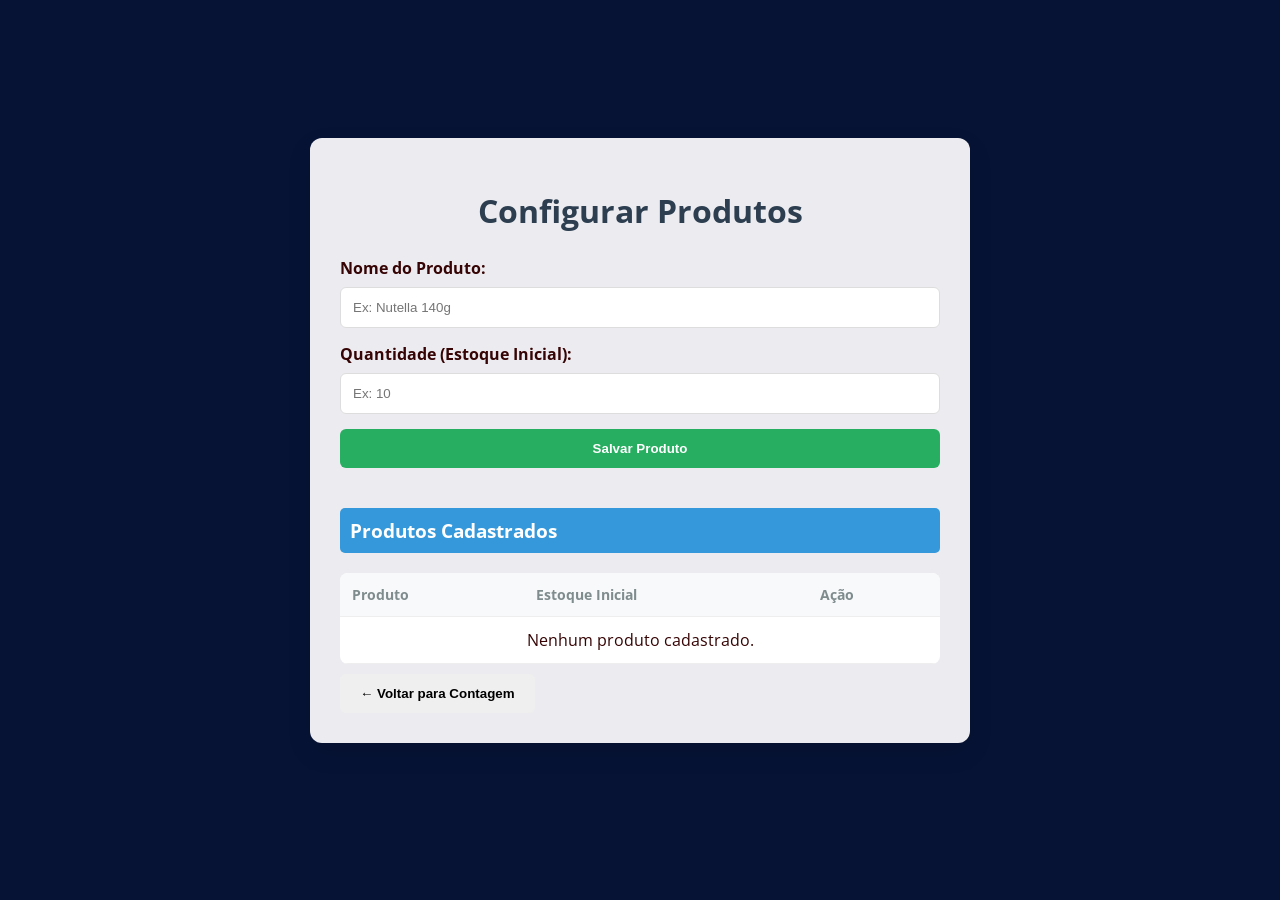
==== adicionar.html @ c6b1748d "Update" ====
<!DOCTYPE html>
<html lang="pt-br">
<head>
    <meta charset="UTF-8">
    <meta name="viewport" content="width=device-width, initial-scale=1.0">
    <link rel="stylesheet" href="style.css">
    <title>P.A.R - Gerenciar Produtos</title>
    <style>
        /* Estilo extra para a tabela de gerenciamento */
        .tabela-gerenciamento {
            width: 100%;
            border-collapse: collapse;
            margin-top: 20px;
            background: #fff;
            border-radius: 8px;
            overflow: hidden;
        }
        .tabela-gerenciamento th, .tabela-gerenciamento td {
            padding: 12px;
            text-align: left;
            border-bottom: 1px solid #eee;
        }
        .tabela-gerenciamento th {
            background-color: #f8f9fa;
            color: #7f8c8d;
            font-size: 0.9em;
        }
        .btn-excluir {
            background-color: #ff7675;
            color: white;
            border: none;
            padding: 5px 10px;
            border-radius: 4px;
            cursor: pointer;
            font-size: 0.8em;
        }
        .btn-excluir:hover { background-color: #d63031; }
        .secao-lista { margin-top: 40px; }
    </style>
</head>
<body>
    <div class="container">
        <h1>Configurar Produtos</h1>
        
        <div class="card">
            <label for="nome-produto">Nome do Produto:</label>
            <input type="text" id="nome-produto" placeholder="Ex: Nutella 140g">

            <label for="qtd-inicial">Quantidade (Estoque Inicial):</label>
            <input type="number" id="qtd-inicial" min="0" placeholder="Ex: 10">
            
            <button class="btn-confirmar" onclick="adicionarProduto()">Salvar Produto</button>
        </div>

        <div class="secao-lista">
            <h3>Produtos Cadastrados</h3>
            <table class="tabela-gerenciamento">
                <thead>
                    <tr>
                        <th>Produto</th>
                        <th>Estoque Inicial</th>
                        <th>Ação</th>
                    </tr>
                </thead>
                <tbody id="corpo-tabela">
                    </tbody>
            </table>
        </div>

        <div class="nav-buttons">
            <button class="btn-link" onclick="window.location.href='index.html'">← Voltar para Contagem</button>
        </div>
    </div>

    <script>
        // Função para Adicionar ou Somar Produto
        function adicionarProduto() {
            const nome = document.getElementById('nome-produto').value.trim();
            const qtdNova = parseInt(document.getElementById('qtd-inicial').value);

            if (!nome || isNaN(qtdNova)) {
                return alert("Por favor, preencha o nome e a quantidade!");
            }

            let estoqueConfig = JSON.parse(localStorage.getItem('estoque_config')) || {};

            if (estoqueConfig[nome] !== undefined) {
                const qtdAtual = estoqueConfig[nome];
                const desejaSomar = confirm(
                    `O produto "${nome}" já existe com ${qtdAtual} unidades.\n\n` +
                    `Clique em OK para SOMAR (+${qtdNova})\n` +
                    `Clique em CANCELAR para SUBSTITUIR por ${qtdNova}`
                );

                if (desejaSomar) {
                    estoqueConfig[nome] = qtdAtual + qtdNova;
                } else {
                    estoqueConfig[nome] = qtdNova;
                }
            } else {
                estoqueConfig[nome] = qtdNova;
            }

            localStorage.setItem('estoque_config', JSON.stringify(estoqueConfig));
            
            // Limpa os campos
            document.getElementById('nome-produto').value = "";
            document.getElementById('qtd-inicial').value = "";
            
            atualizarTabela();
        }

        // Função para Apagar Produto da Lista
        function apagarProduto(nome) {
            if (confirm(`Tem certeza que deseja excluir o produto "${nome}"?`)) {
                let estoqueConfig = JSON.parse(localStorage.getItem('estoque_config')) || {};
                delete estoqueConfig[nome];
                localStorage.setItem('estoque_config', JSON.stringify(estoqueConfig));
                atualizarTabela();
            }
        }

        // Função para mostrar a tabela na tela
        function atualizarTabela() {
            const estoqueConfig = JSON.parse(localStorage.getItem('estoque_config')) || {};
            const corpoTabela = document.getElementById('corpo-tabela');
            
            corpoTabela.innerHTML = ""; // Limpa a tabela antes de redesenhar

            const nomes = Object.keys(estoqueConfig);

            if (nomes.length === 0) {
                corpoTabela.innerHTML = "<tr><td colspan='3' style='text-align:center'>Nenhum produto cadastrado.</td></tr>";
                return;
            }

            nomes.forEach(nome => {
                const qtd = estoqueConfig[nome];
                const linha = `
                    <tr>
                        <td>${nome}</td>
                        <td>${qtd}</td>
                        <td>
                            <button class="btn-excluir" onclick="apagarProduto('${nome}')">Apagar</button>
                        </td>
                    </tr>
                `;
                corpoTabela.innerHTML += linha;
            });
        }

        // Carrega a tabela assim que a página abre
        window.onload = atualizarTabela;
    </script>
</body>
</html>
---- style.css ----
@import url('https://fonts.googleapis.com/css2?family=Flamenco:wght@300;400&family=Open+Sans:ital,wght@0,300..800;1,300..800&family=Orbitron:wght@400..900&family=Vend+Sans:ital,wght@0,300..700;1,300..700&display=swap');

@import url('https://fonts.googleapis.com/css2?family=Funnel+Display:wght@300..800&family=Open+Sans:ital,wght@0,300..800;1,300..800&display=swap');
body {
   font-family: "Open Sans", sans-serif;
 
  font-style: normal;
  font-variation-settings:
    "wdth" 100;
    background-color: #071335;
    color: #360404;
    display: flex;
    justify-content: center;
    padding: 20px;
}

.container, .container-relatorio {
    background: rgb(236, 236, 240);
    padding: 30px;
    border-radius: 12px;
    box-shadow: 0 10px 25px rgba(0,0,0,0.1);
    width: 100%;
    max-width: 600px;
    margin-top: 110px;
}

h1 { 
    color: #2c3e50; 
    text-align: center; 
    margin-bottom: 25px; 
}
h3 { 
    background: #3498db; 
    color: white; padding: 10px; 
    border-radius: 5px;
     margin-top: 20px;
 }

.card { 
    margin-bottom: 20px; 
}

label {
     font-weight: bold;
      display: block; 
      margin-bottom: 8px; }

select, input {
    width: 100%;
    padding: 12px;
    margin-bottom: 15px;
    border: 1px solid #ddd;
    border-radius: 6px;
    box-sizing: border-box;
}

button {
    cursor: pointer;
    border: none;
    border-radius: 6px;
    padding: 12px 20px;
    transition: 0.3s;
    font-weight: bold;
}

.btn-confirmar {
    background-color: #27ae60;
    color: white;
    width: 100%;
}

.btn-confirmar:hover { 
    background-color: #05381a; 
    color: #b6cec0;
}

.btn-acao {
    background-color: #106bc7;
    color: white;
    margin-top: 10px;
}
.btn-link:hover {
    background-color: #0e33ac;
    color: white;
    margin-top: 10px;
}
.btn-excel{
    background-color: #189b13;
    color: white;
    margin-top: 10px;
}
.btn-excel:hover {
    background-color: #66a863;
    color: white;
    margin-top: 10px;
}
.btn-limpar:hover {
    background-color: #c0392b;
    color: white;
    margin-top: 10px;
}
.btn-voltar:hover {
    background-color: #0e33ac;
    color: white;
    margin-top: 10px;
}
table {
    width: 100%;
    border-collapse: collapse;
    margin-bottom: 10px;
}

th, td {
    text-align: left;
    padding: 12px;
    border-bottom: 1px solid #eee;
}

th { 
    background-color: #f9f9f9; color: #7f8c8d; }


.venda-destaque {
    color: #e67e22;
    font-weight: bold;
}

.secao-relatorio { 
    margin-bottom: 30px;
 }
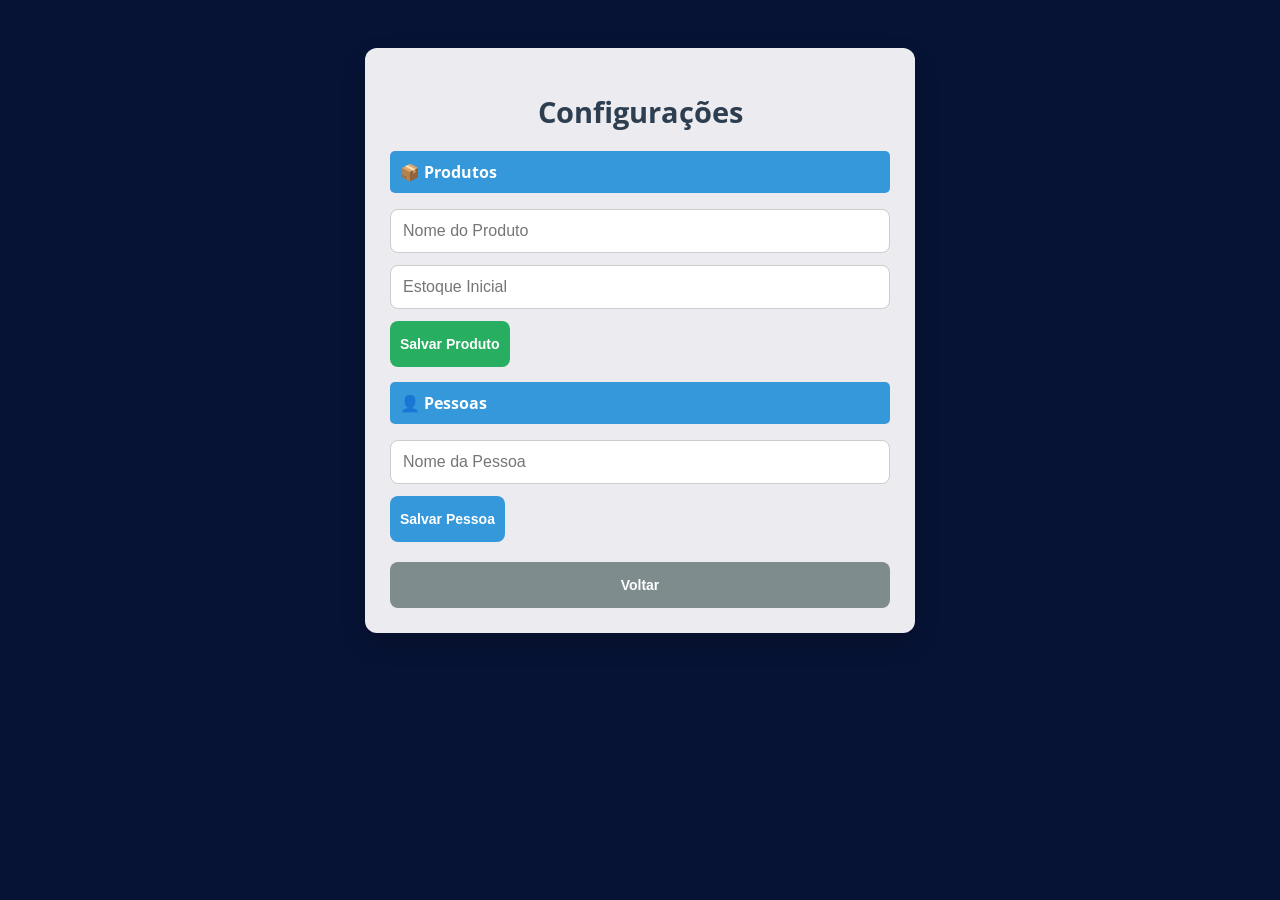
==== commit 0643bc8a: "versao 1.1 Melhorias" ====
--- a/adicionar.html
+++ b/adicionar.html
@@ -4,153 +4,79 @@
     <meta charset="UTF-8">
     <meta name="viewport" content="width=device-width, initial-scale=1.0">
     <link rel="stylesheet" href="style.css">
-    <title>P.A.R - Gerenciar Produtos</title>
-    <style>
-        /* Estilo extra para a tabela de gerenciamento */
-        .tabela-gerenciamento {
-            width: 100%;
-            border-collapse: collapse;
-            margin-top: 20px;
-            background: #fff;
-            border-radius: 8px;
-            overflow: hidden;
-        }
-        .tabela-gerenciamento th, .tabela-gerenciamento td {
-            padding: 12px;
-            text-align: left;
-            border-bottom: 1px solid #eee;
-        }
-        .tabela-gerenciamento th {
-            background-color: #f8f9fa;
-            color: #7f8c8d;
-            font-size: 0.9em;
-        }
-        .btn-excluir {
-            background-color: #ff7675;
-            color: white;
-            border: none;
-            padding: 5px 10px;
-            border-radius: 4px;
-            cursor: pointer;
-            font-size: 0.8em;
-        }
-        .btn-excluir:hover { background-color: #d63031; }
-        .secao-lista { margin-top: 40px; }
-    </style>
+    <title>P.A.R - Configurações</title>
 </head>
 <body>
     <div class="container">
-        <h1>Configurar Produtos</h1>
+        <h1>Configurações</h1>
         
         <div class="card">
-            <label for="nome-produto">Nome do Produto:</label>
-            <input type="text" id="nome-produto" placeholder="Ex: Nutella 140g">
-
-            <label for="qtd-inicial">Quantidade (Estoque Inicial):</label>
-            <input type="number" id="qtd-inicial" min="0" placeholder="Ex: 10">
-            
+            <h3>📦 Produtos</h3>
+            <input type="text" id="nome-produto" placeholder="Nome do Produto">
+            <input type="number" id="qtd-inicial" placeholder="Estoque Inicial">
             <button class="btn-confirmar" onclick="adicionarProduto()">Salvar Produto</button>
-        </div>
-
-        <div class="secao-lista">
-            <h3>Produtos Cadastrados</h3>
-            <table class="tabela-gerenciamento">
-                <thead>
-                    <tr>
-                        <th>Produto</th>
-                        <th>Estoque Inicial</th>
-                        <th>Ação</th>
-                    </tr>
-                </thead>
-                <tbody id="corpo-tabela">
-                    </tbody>
+            <table>
+                <tbody id="corpo-produtos"></tbody>
             </table>
         </div>
 
-        <div class="nav-buttons">
-            <button class="btn-link" onclick="window.location.href='index.html'">← Voltar para Contagem</button>
+        <div class="card">
+            <h3>👤 Pessoas</h3>
+            <input type="text" id="nome-operador" placeholder="Nome da Pessoa">
+            <button class="btn-confirmar" style="background-color: #3498db;" onclick="adicionarOperador()">Salvar Pessoa</button>
+            <table>
+                <tbody id="corpo-operadores"></tbody>
+            </table>
         </div>
+
+        <button class="btn-config" onclick="window.location.href='index.html'">Voltar</button>
     </div>
 
     <script>
-        // Função para Adicionar ou Somar Produto
         function adicionarProduto() {
             const nome = document.getElementById('nome-produto').value.trim();
-            const qtdNova = parseInt(document.getElementById('qtd-inicial').value);
-
-            if (!nome || isNaN(qtdNova)) {
-                return alert("Por favor, preencha o nome e a quantidade!");
-            }
-
-            let estoqueConfig = JSON.parse(localStorage.getItem('estoque_config')) || {};
-
-            if (estoqueConfig[nome] !== undefined) {
-                const qtdAtual = estoqueConfig[nome];
-                const desejaSomar = confirm(
-                    `O produto "${nome}" já existe com ${qtdAtual} unidades.\n\n` +
-                    `Clique em OK para SOMAR (+${qtdNova})\n` +
-                    `Clique em CANCELAR para SUBSTITUIR por ${qtdNova}`
-                );
-
-                if (desejaSomar) {
-                    estoqueConfig[nome] = qtdAtual + qtdNova;
-                } else {
-                    estoqueConfig[nome] = qtdNova;
-                }
-            } else {
-                estoqueConfig[nome] = qtdNova;
-            }
-
-            localStorage.setItem('estoque_config', JSON.stringify(estoqueConfig));
-            
-            // Limpa os campos
-            document.getElementById('nome-produto').value = "";
-            document.getElementById('qtd-inicial').value = "";
-            
-            atualizarTabela();
+            const qtd = parseInt(document.getElementById('qtd-inicial').value);
+            if (!nome || isNaN(qtd)) return alert("Dados inválidos!");
+            let config = JSON.parse(localStorage.getItem('estoque_config')) || {};
+            config[nome] = qtd;
+            localStorage.setItem('estoque_config', JSON.stringify(config));
+            location.reload();
         }
 
-        // Função para Apagar Produto da Lista
-        function apagarProduto(nome) {
-            if (confirm(`Tem certeza que deseja excluir o produto "${nome}"?`)) {
-                let estoqueConfig = JSON.parse(localStorage.getItem('estoque_config')) || {};
-                delete estoqueConfig[nome];
-                localStorage.setItem('estoque_config', JSON.stringify(estoqueConfig));
-                atualizarTabela();
+        function adicionarOperador() {
+            const nome = document.getElementById('nome-operador').value.trim();
+            if (!nome) return alert("Digite o nome!");
+            let operadores = JSON.parse(localStorage.getItem('lista_operadores')) || [];
+            if (!operadores.includes(nome)) {
+                operadores.push(nome);
+                localStorage.setItem('lista_operadores', JSON.stringify(operadores));
+                location.reload();
             }
         }
 
-        // Função para mostrar a tabela na tela
-        function atualizarTabela() {
-            const estoqueConfig = JSON.parse(localStorage.getItem('estoque_config')) || {};
-            const corpoTabela = document.getElementById('corpo-tabela');
-            
-            corpoTabela.innerHTML = ""; // Limpa a tabela antes de redesenhar
-
-            const nomes = Object.keys(estoqueConfig);
-
-            if (nomes.length === 0) {
-                corpoTabela.innerHTML = "<tr><td colspan='3' style='text-align:center'>Nenhum produto cadastrado.</td></tr>";
-                return;
+        function apagarItem(tipo, valor) {
+            if (tipo === 'produto') {
+                let config = JSON.parse(localStorage.getItem('estoque_config'));
+                delete config[valor];
+                localStorage.setItem('estoque_config', JSON.stringify(config));
+            } else {
+                let ops = JSON.parse(localStorage.getItem('lista_operadores'));
+                ops = ops.filter(o => o !== valor);
+                localStorage.setItem('lista_operadores', JSON.stringify(ops));
             }
-
-            nomes.forEach(nome => {
-                const qtd = estoqueConfig[nome];
-                const linha = `
-                    <tr>
-                        <td>${nome}</td>
-                        <td>${qtd}</td>
-                        <td>
-                            <button class="btn-excluir" onclick="apagarProduto('${nome}')">Apagar</button>
-                        </td>
-                    </tr>
-                `;
-                corpoTabela.innerHTML += linha;
-            });
+            location.reload();
         }
 
-        // Carrega a tabela assim que a página abre
-        window.onload = atualizarTabela;
+        window.onload = function() {
+            const config = JSON.parse(localStorage.getItem('estoque_config')) || {};
+            const ops = JSON.parse(localStorage.getItem('lista_operadores')) || [];
+            document.getElementById('corpo-produtos').innerHTML = Object.keys(config).map(n => 
+                `<tr><td>${n}</td><td style="text-align:right"><button onclick="apagarItem('produto','${n}')" class="btn-excluir">X</button></td></tr>`
+            ).join('');
+            document.getElementById('corpo-operadores').innerHTML = ops.map(n => 
+                `<tr><td>${n}</td><td style="text-align:right"><button onclick="apagarItem('operador','${n}')" class="btn-excluir">X</button></td></tr>`
+            ).join('');
+        };
     </script>
 </body>
 </html>
--- a/style.css
+++ b/style.css
@@ -1,14 +1,7 @@
+@import url('https://fonts.googleapis.com/css2?family=Open+Sans:wght@300..800&display=swap');
 
-
-@import url('https://fonts.googleapis.com/css2?family=Flamenco:wght@300;400&family=Open+Sans:ital,wght@0,300..800;1,300..800&family=Orbitron:wght@400..900&family=Vend+Sans:ital,wght@0,300..700;1,300..700&display=swap');
-
-@import url('https://fonts.googleapis.com/css2?family=Funnel+Display:wght@300..800&family=Open+Sans:ital,wght@0,300..800;1,300..800&display=swap');
 body {
-   font-family: "Open Sans", sans-serif;
- 
-  font-style: normal;
-  font-variation-settings:
-    "wdth" 100;
+    font-family: "Open Sans", sans-serif;
     background-color: #071335;
     color: #360404;
     display: flex;
@@ -18,117 +11,61 @@
 
 .container, .container-relatorio {
     background: rgb(236, 236, 240);
-    padding: 30px;
+    padding: 25px;
     border-radius: 12px;
-    box-shadow: 0 10px 25px rgba(0,0,0,0.1);
+    box-shadow: 0 10px 25px rgba(0,0,0,0.2);
     width: 100%;
-    max-width: 600px;
-    margin-top: 110px;
+    max-width: 500px;
+    margin-top: 20px;
 }
 
-h1 { 
-    color: #2c3e50; 
-    text-align: center; 
-    margin-bottom: 25px; 
-}
-h3 { 
-    background: #3498db; 
-    color: white; padding: 10px; 
-    border-radius: 5px;
-     margin-top: 20px;
- }
+h1 { color: #2c3e50; text-align: center; margin-bottom: 20px; font-size: 1.8em; }
+h3 { background: #3498db; color: white; padding: 10px; border-radius: 5px; margin-top: 15px; font-size: 1em; }
 
-.card { 
-    margin-bottom: 20px; 
-}
-
-label {
-     font-weight: bold;
-      display: block; 
-      margin-bottom: 8px; }
+.card { margin-bottom: 15px; }
+label { font-weight: bold; display: block; margin-bottom: 5px; color: #2c3e50; }
 
 select, input {
     width: 100%;
     padding: 12px;
-    margin-bottom: 15px;
-    border: 1px solid #ddd;
-    border-radius: 6px;
+    margin-bottom: 12px;
+    border: 1px solid #ccc;
+    border-radius: 8px;
     box-sizing: border-box;
+    font-size: 16px; /* Evita zoom automático no iPhone */
+}
+
+/* NOVA CLASSE PARA OS BOTÕES LADO A LADO */
+.botoes-lado-a-lado {
+    display: flex;
+    gap: 10px;
+    margin-bottom: 10px;
 }
 
 button {
     cursor: pointer;
     border: none;
-    border-radius: 6px;
-    padding: 12px 20px;
-    transition: 0.3s;
+    border-radius: 8px;
+    padding: 15px 10px;
+    transition: 0.2s;
     font-weight: bold;
+    font-size: 14px;
+    flex: 1; /* Faz os botões dividirem o espaço igual */
 }
 
-.btn-confirmar {
-    background-color: #27ae60;
-    color: white;
-    width: 100%;
-}
+.btn-confirmar { background-color: #27ae60; color: white; }
+.btn-confirmar:hover { background-color: #1e8449; }
 
-.btn-confirmar:hover { 
-    background-color: #05381a; 
-    color: #b6cec0;
-}
+.btn-link { background-color: #2980b9; color: white; text-align: center; text-decoration: none; display: flex; align-items: center; justify-content: center; }
+.btn-link:hover { background-color: #1a5276; }
 
-.btn-acao {
-    background-color: #106bc7;
-    color: white;
-    margin-top: 10px;
-}
-.btn-link:hover {
-    background-color: #0e33ac;
-    color: white;
-    margin-top: 10px;
-}
-.btn-excel{
-    background-color: #189b13;
-    color: white;
-    margin-top: 10px;
-}
-.btn-excel:hover {
-    background-color: #66a863;
-    color: white;
-    margin-top: 10px;
-}
-.btn-limpar:hover {
-    background-color: #c0392b;
-    color: white;
-    margin-top: 10px;
-}
-.btn-voltar:hover {
-    background-color: #0e33ac;
-    color: white;
-    margin-top: 10px;
-}
-table {
-    width: 100%;
-    border-collapse: collapse;
-    margin-bottom: 10px;
-}
+.btn-config { background-color: #7f8c8d; color: white; width: 100%; margin-top: 5px; flex: none; }
 
-th, td {
-    text-align: left;
-    padding: 12px;
-    border-bottom: 1px solid #eee;
-}
+.btn-excluir { background-color: #e74c3c; color: white; padding: 5px 10px; flex: none; }
 
-th { 
-    background-color: #f9f9f9; color: #7f8c8d; }
+table { width: 100%; border-collapse: collapse; background: white; border-radius: 8px; overflow: hidden; }
+th, td { text-align: left; padding: 10px; border-bottom: 1px solid #eee; }
+th { background-color: #f2f2f2; color: #7f8c8d; font-size: 0.8em; }
 
-
-.venda-destaque {
-    color: #e67e22;
-    font-weight: bold;
-}
-
-.secao-relatorio { 
-    margin-bottom: 30px;
- }
-
-
+.txt-venda { color: #e67e22; font-weight: bold; }
+.hora-detalhe { display: block; font-size: 0.7em; color: #95a5a6; margin-top: 3px; }
